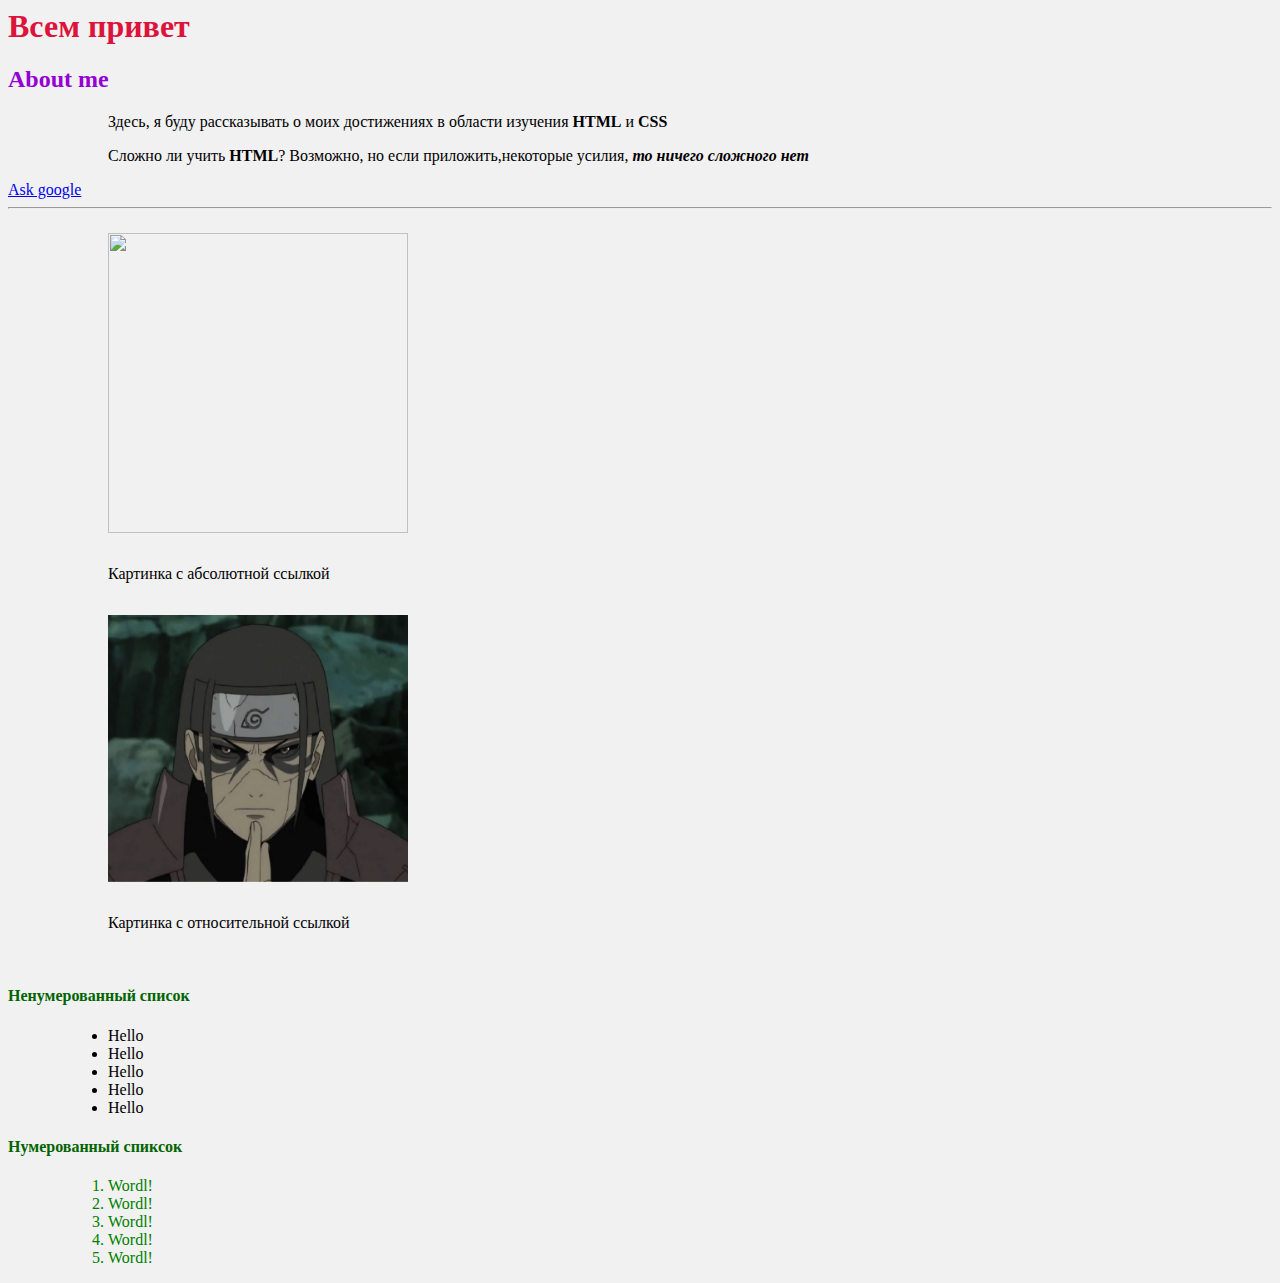
==== lesson2/index.html @ f0412d62 "homework2" ====
</html>
<!DOCTYPE html>
<html lang="en">
<head>
    <meta charset="UTF-8">
    <meta http-equiv="X-UA-Compatible" content="IE=edge">
    <meta name="viewport" content="width=device-width, initial-scale=1.0">
    <link rel="stylesheet" href="styles.css">
    <title>My web page</title>
</head>
<body>
    <h1>Всем привет</h1>
    <h2>About me</h2>
    <p>Здесь, я буду рассказывать о моих достижениях в области изучения <strong>HTML</strong> и <strong>CSS</strong></p>
    <p>Сложно ли учить <strong>HTML</strong>? Возможно, но если приложить,некоторые усилия, <i><strong>то ничего
                сложного нет</strong></i></p>
    <a href="https://www.google.kz/?gws_rd=ssl">Ask google</a>
    <br>
    <hr>
    <img src="https://files.cults3d.com/uploaders/14161853/illustration-file/f99ab411-a574-4b1c-9897-3d62a34e34e0/2884254d8cdeaf0855ff094e613119bd_display_large.jpg"
        width="300" ,alt="Uchiha Madara">
    <p>Картинка с абсолютной ссылкой</p>
    <img src="hashirama.webp" width="300" alt="Hashirama">
    <p>Картинка с относительной ссылкой</p>
    <br>
    <h4>Ненумерованный список</h4>
    <ul>
        <li class="asd">Hello</li>
        <li class="asd">Hello</li>
        <li class="asd">Hello</li>
        <li class="asd">Hello</li>
        <li class="asd">Hello</li>
    </ul>
    <h4>Нумерованный спиксок</h4>
    <ol>
        <li class="asd">Wordl!</li>
        <li class="asd">Wordl!</li>
        <li class="asd">Wordl!</li>
        <li class="asd">Wordl!</li>
        <li class="asd">Wordl!</li>
    </ol>
</body>
</html>
---- lesson2/styles.css ----
body{
    background-color: #f1f1f1;
}
ul {
    padding-left: 100px;
    margin-top: 1em;
    margin-bottom: 1em;
 }
ol {
    padding-left: 100px;
    margin-top: 1em;
    margin-bottom: 1em;
    color: green;
 }
 p{
    color: black;
    padding-left: 100px;
 }
 h1{
    color: crimson;
 }
 h2{
    color: darkviolet;
 }
 h4{
    color: darkgreen;
 }
 img{
    padding-left: 100px;
    margin-top: 1em;
    margin-bottom: 1em;
 }
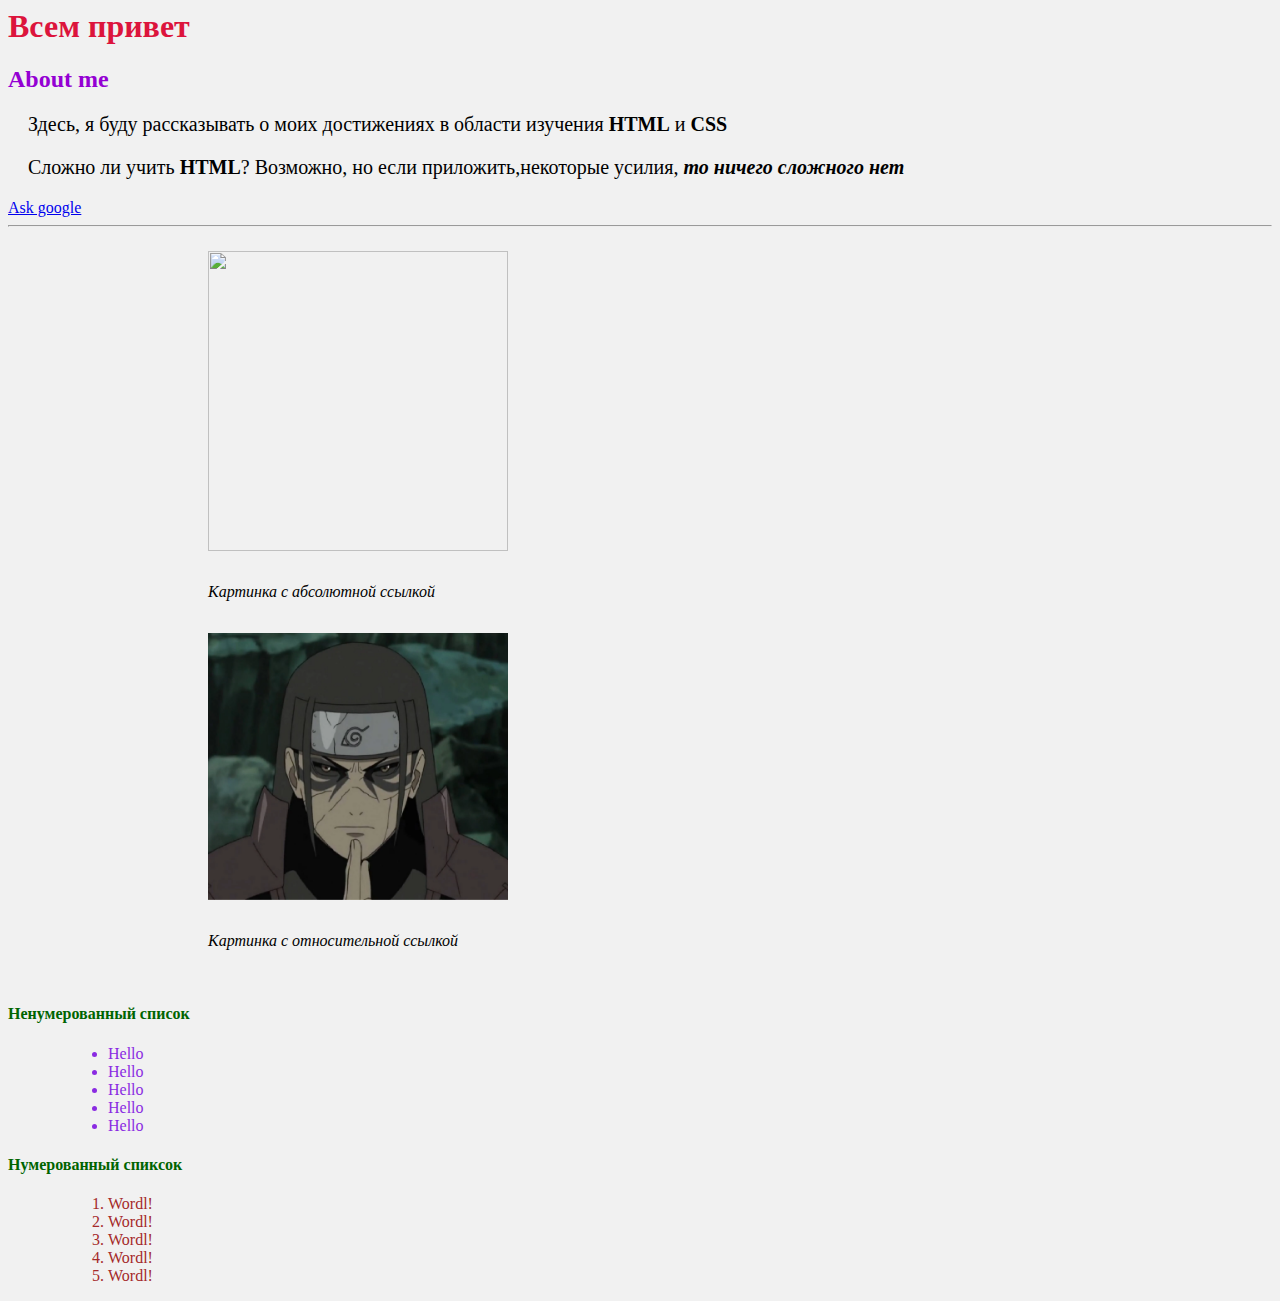
==== commit 0c93f071: "change styles and classes" ====
--- a/lesson2/index.html
+++ b/lesson2/index.html
@@ -11,17 +11,17 @@
 <body>
     <h1>Всем привет</h1>
     <h2>About me</h2>
-    <p>Здесь, я буду рассказывать о моих достижениях в области изучения <strong>HTML</strong> и <strong>CSS</strong></p>
-    <p>Сложно ли учить <strong>HTML</strong>? Возможно, но если приложить,некоторые усилия, <i><strong>то ничего
+    <p class="header">Здесь, я буду рассказывать о моих достижениях в области изучения <strong>HTML</strong> и <strong>CSS</strong></p>
+    <p class="header">Сложно ли учить <strong>HTML</strong>? Возможно, но если приложить,некоторые усилия, <i><strong>то ничего
                 сложного нет</strong></i></p>
     <a href="https://www.google.kz/?gws_rd=ssl">Ask google</a>
     <br>
     <hr>
     <img src="https://files.cults3d.com/uploaders/14161853/illustration-file/f99ab411-a574-4b1c-9897-3d62a34e34e0/2884254d8cdeaf0855ff094e613119bd_display_large.jpg"
         width="300" ,alt="Uchiha Madara">
-    <p>Картинка с абсолютной ссылкой</p>
+    <p><i>Картинка с абсолютной ссылкой</i></p>
     <img src="hashirama.webp" width="300" alt="Hashirama">
-    <p>Картинка с относительной ссылкой</p>
+    <p><i>Картинка с относительной ссылкой</i></p>
     <br>
     <h4>Ненумерованный список</h4>
     <ul>
@@ -33,11 +33,11 @@
     </ul>
     <h4>Нумерованный спиксок</h4>
     <ol>
-        <li class="asd">Wordl!</li>
-        <li class="asd">Wordl!</li>
-        <li class="asd">Wordl!</li>
-        <li class="asd">Wordl!</li>
-        <li class="asd">Wordl!</li>
+        <li class="as">Wordl!</li>
+        <li class="as">Wordl!</li>
+        <li class="as">Wordl!</li>
+        <li class="as">Wordl!</li>
+        <li class="as">Wordl!</li>
     </ol>
 </body>
 </html>--- a/lesson2/styles.css
+++ b/lesson2/styles.css
@@ -14,7 +14,7 @@
  }
  p{
     color: black;
-    padding-left: 100px;
+    padding-left: 200px;
  }
  h1{
     color: crimson;
@@ -26,9 +26,18 @@
     color: darkgreen;
  }
  img{
-    padding-left: 100px;
+    padding-left: 200px;
     margin-top: 1em;
     margin-bottom: 1em;
  }
-
+ .asd{
+    color: blueviolet;
+ }
+.as{
+    color: brown;
+}
+.header{
+    padding-left: 20px;
+    font-size: 20px;
+}
  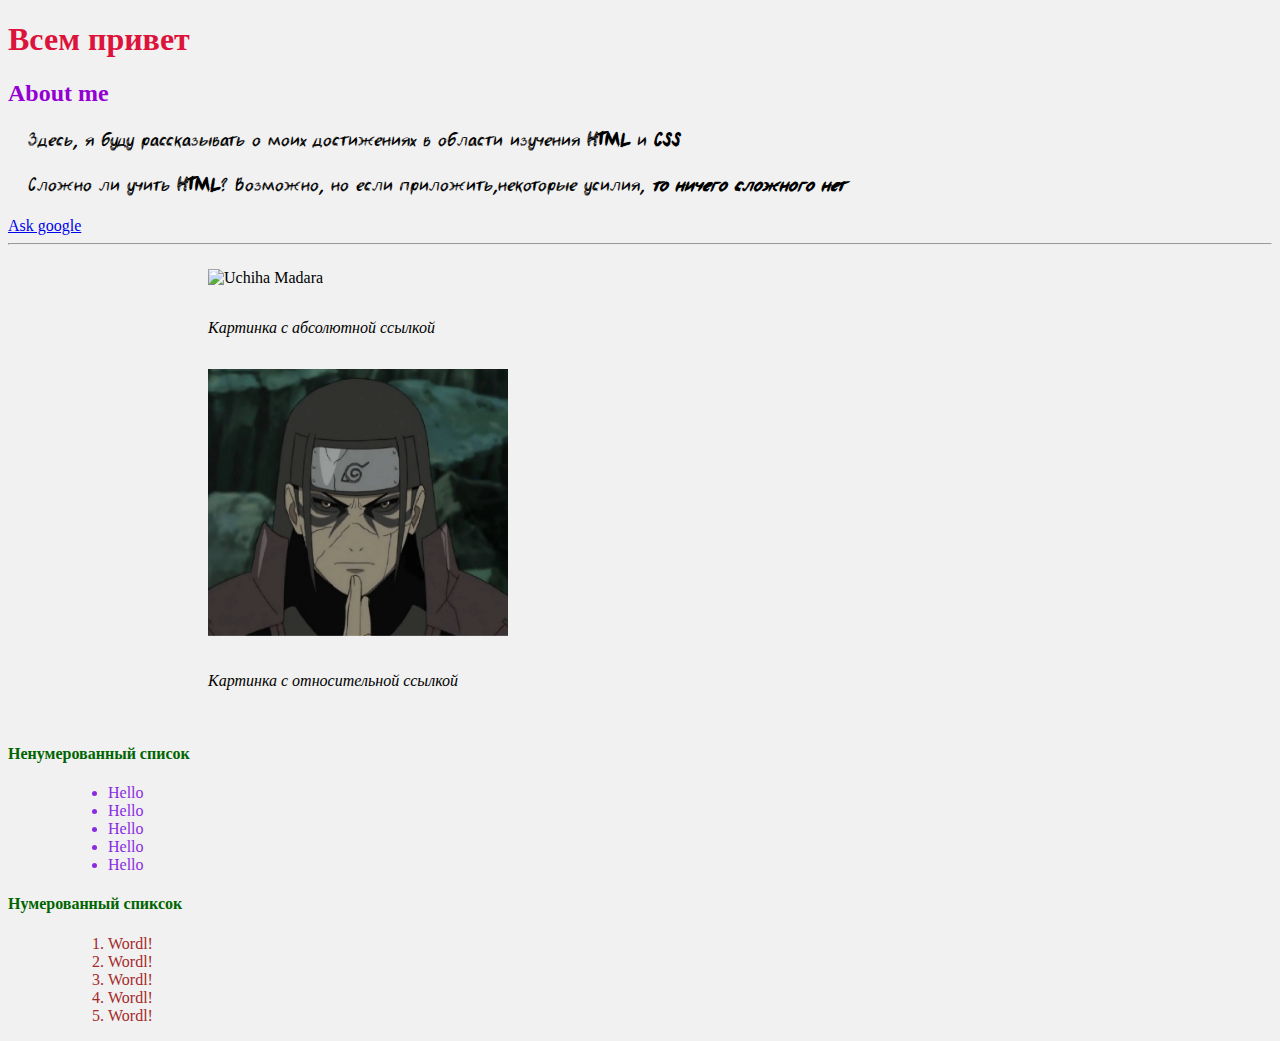
==== commit c877b0cf: "lesson3" ====
--- a/lesson2/index.html
+++ b/lesson2/index.html
@@ -1,4 +1,3 @@
-</html>
 <!DOCTYPE html>
 <html lang="en">
 <head>
@@ -9,6 +8,10 @@
     <title>My web page</title>
 </head>
 <body>
+    <script language="JavaScript">
+        let p=prompt("Enter your name");
+        alert(p);
+    </script>
     <h1>Всем привет</h1>
     <h2>About me</h2>
     <p class="header">Здесь, я буду рассказывать о моих достижениях в области изучения <strong>HTML</strong> и <strong>CSS</strong></p>
@@ -18,7 +21,7 @@
     <br>
     <hr>
     <img src="https://files.cults3d.com/uploaders/14161853/illustration-file/f99ab411-a574-4b1c-9897-3d62a34e34e0/2884254d8cdeaf0855ff094e613119bd_display_large.jpg"
-        width="300" ,alt="Uchiha Madara">
+    alt="Uchiha Madara">
     <p><i>Картинка с абсолютной ссылкой</i></p>
     <img src="hashirama.webp" width="300" alt="Hashirama">
     <p><i>Картинка с относительной ссылкой</i></p>
@@ -39,5 +42,4 @@
         <li class="as">Wordl!</li>
         <li class="as">Wordl!</li>
     </ol>
-</body>
-</html>+</body>--- a/lesson2/styles.css
+++ b/lesson2/styles.css
@@ -26,6 +26,7 @@
     color: darkgreen;
  }
  img{
+   width: 300px;
     padding-left: 200px;
     margin-top: 1em;
     margin-bottom: 1em;
@@ -39,5 +40,14 @@
 .header{
     padding-left: 20px;
     font-size: 20px;
+    font-family: 'beer money',sans-serif;
 }
- +@font-face {
+	font-family: 'beer money';
+	src: url('fonts/beer_money.eot'); /* IE 9 Compatibility Mode */
+	src: url('fonts/beer_money.eot?#iefix') format('embedded-opentype'), /* IE < 9 */
+		url('fonts/beer_money.woff2') format('woff2'), /* Super Modern Browsers */
+		url('fonts/beer_money.woff') format('woff'), /* Firefox >= 3.6, any other modern browser */
+		url('fonts/beer_money.ttf') format('truetype'), /* Safari, Android, iOS */
+		url('fonts/beer_money.svg#beer_money') format('svg'); /* Chrome < 4, Legacy iOS */
+}